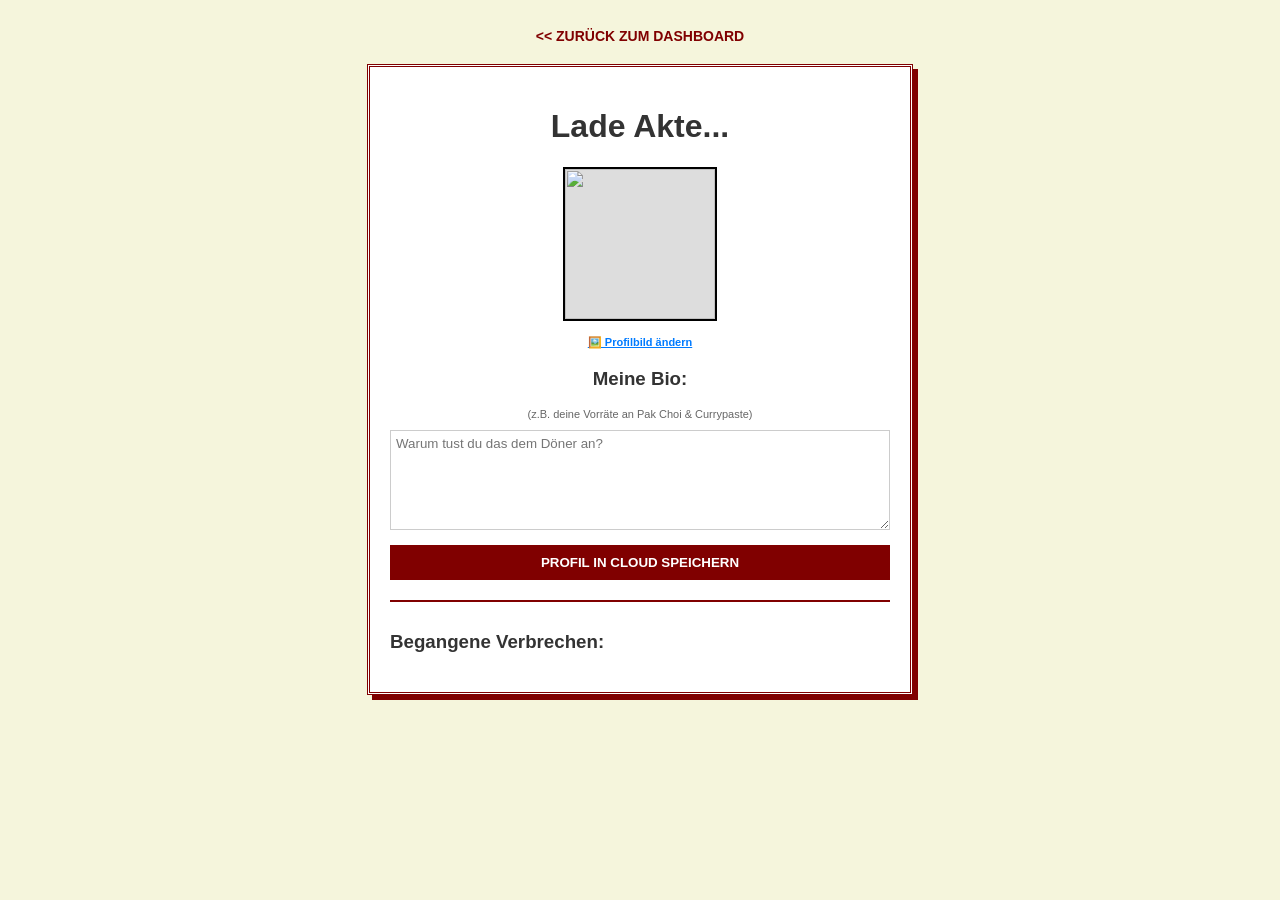
==== profil.html @ 63ebe375 "upadte profil.html" ====
<!DOCTYPE HTML PUBLIC "-//W3C//DTD HTML 4.01 Transitional//EN">
<html lang="de">
<head>
    <meta charset="UTF-8">
    <title>SÜNDER-PROFIL | 2026</title>
    <style>
        body { background-color: #F5F5DC; font-family: 'Arial', sans-serif; text-align: center; padding: 20px; color: #333; }
        .profile-card { 
            background: white; border: 3px double #800000; padding: 20px; 
            max-width: 500px; margin: auto; box-shadow: 5px 5px 0px #800000;
        }
        .pfp-container { 
            width: 150px; height: 150px; background: #ddd; margin: 10px auto; 
            border: 2px solid #000; overflow: hidden; position: relative;
        }
        .pfp-container img { width: 100%; height: 100%; object-fit: cover; }
        
        textarea { width: 100%; height: 100px; margin-top: 10px; border: 1px solid #ccc; padding: 5px; font-family: inherit; }
        .verbrechen-liste { text-align: left; margin-top: 20px; border-top: 2px solid #800000; padding-top: 10px; }
        .back-link { font-size: 14px; color: #800000; text-decoration: none; display: block; margin-bottom: 20px; font-weight: bold; }
        
        .btn-save { margin-top:15px; background: #800000; color: white; border: none; padding: 10px 20px; cursor: pointer; font-weight: bold; width: 100%; }
        .btn-save:hover { background: #a00000; }
        
        .upload-label { font-size: 11px; font-weight: bold; cursor: pointer; color: #007bff; text-decoration: underline; display: inline-block; margin-top: 5px; }
        .crime-item { background: #fdfdfd; padding: 12px; border-left: 5px solid #800000; border-radius: 4px; box-shadow: 2px 2px 5px rgba(0,0,0,0.05); margin-bottom: 20px; }
    </style>
</head>
<body>

<a href="index.html" class="back-link"><< ZURÜCK ZUM DASHBOARD</a>

<div class="profile-card">
    <h1 id="user-name">Lade Akte...</h1>
    
    <div class="pfp-container">
        <img id="profile-img" src="https://web.archive.org/web/20090829103447/http://geocities.com/Tokyo/Pagoda/4844/guestbook.gif">
    </div>
    
    <label class="upload-label">
        🖼️ Profilbild ändern
        <input type="file" id="pfp-input" accept="image/*" onchange="uploadPFP(this)" style="display: none;">
    </label>
    
    <h3>Meine Bio:</h3>
    <p style="font-size: 11px; color: #666; margin: 0;">(z.B. deine Vorräte an Pak Choi & Currypaste)</p>
    <textarea id="bio-input" placeholder="Warum tust du das dem Döner an?"></textarea>
    <br>
    <button class="btn-save" onclick="saveProfile()">PROFIL IN CLOUD SPEICHERN</button>

    <div class="verbrechen-liste">
        <h3>Begangene Verbrechen:</h3>
        <ul id="user-crimes" style="list-style: none; padding: 0;">
            </ul>
    </div>
</div>

<script src="logik.js"></script> 
<script>
// 1. Die verifizierten Hash-Werte (Passwörter)
const passwordHashes = {
    0: "266497274070a98f9d0c6407f3542289c381665a587440660f545465e6383a1b", // petersilie
    1: "7514b4a1337d13d6cda65fe3d5bd1d476340c766666bea6fda9a6a9cd272accd", // erdnuss
    2: "02c3859663e26087b3e0c077b96e5d898517228a4788390b106263546a16174a", // zitronengras
    3: "6784d852ca2e6e3c08003117462c19e59275a596167823b16027376c962b3c22", // curry
    4: "0e2f5b3a4a75368a5202613589c368686e921d0092305cfcf8d63f0a3597816d"  // tofu
};

const params = new URLSearchParams(window.location.search);
const pIdx = parseInt(params.get('id') || "0");
const personenNamen = ["Person 1", "Person 2", "Person 3", "Person 4", "Person 5"];
document.getElementById('user-name').innerText = "Akte: " + personenNamen[pIdx];

// 2. Hilfsfunktionen
async function getHash(str) {
    const msgUint8 = new TextEncoder().encode(str);
    const hashBuffer = await crypto.subtle.digest('SHA-256', msgUint8);
    const hashArray = Array.from(new Uint8Array(hashBuffer));
    return hashArray.map(b => b.toString(16).padStart(2, '0')).join('');
}

async function checkAccess() {
    const input = prompt("Geheimwort für diese Akte eingeben:");
    if (!input) return false;
    const inputHash = await getHash(input.toLowerCase().trim());
    if (inputHash === passwordHashes[pIdx]) return true;
    alert("ZUGRIFF VERWEIGERT!");
    return false;
}

// 3. Page Load: Cloud Daten ziehen
window.onload = async function() {
    let cloudData = { scores: {}, bios: {} };
    try {
        // 1. Daten aus der Cloud laden
        const res = await fetch(`https://stdoenerverbrechen.blob.core.windows.net/beweise/scores.json?${sasToken}`);
        if (res.ok) {
            cloudData = await res.json();
            console.log("Cloud-Daten geladen:", cloudData);
        }
    } catch (e) { 
        console.error("Cloud-Fehler:", e); 
    }

    // 2. Bio laden (nur aus Cloud)
    const savedBio = cloudData.bios ? cloudData.bios[pIdx] : "";
    document.getElementById('bio-input').value = savedBio || "";
    
    // 3. Profilbild laden
    document.getElementById('profile-img').src = `https://stdoenerverbrechen.blob.core.windows.net/beweise/pfp_${pIdx}.jpg?t=${new Date().getTime()}`;

    // 4. Verbrechen aus Cloud-Daten anzeigen
    const respVerbrechen = await fetch('verbrechen.json');
    const verbrechenListe = await respVerbrechen.json();
    
    const list = document.getElementById('user-crimes');
    list.innerHTML = ""; // Liste leeren

    verbrechenListe.forEach((item, vIdx) => {
        // PRÜFUNG: Schau direkt in das Cloud-Objekt statt in den LocalStorage
        const hatVerbrechenBegangen = cloudData.scores && 
                                      cloudData.scores[`p_${pIdx}`] && 
                                      cloudData.scores[`p_${pIdx}`][`v_${vIdx}`] === true;

        if (hatVerbrechenBegangen) {
            const li = document.createElement('li');
            li.className = "crime-item";
            
            // Beweis-URL (falls du Bilder in Azure speicherst, könntest du hier die URL generieren)
            const evidenceUrl = `https://stdoenerverbrechen.blob.core.windows.net/beweise/evidence_${pIdx}_${vIdx}.jpg`;

            li.innerHTML = `
                <b>${item[0]}</b> (${item[1]} Pkt)<br>
                <div style="margin-top:8px;">
                    <img src="${evidenceUrl}" onerror="this.style.display='none'" style="max-width:100%; border-radius:4px; margin-bottom:5px;">
                    <br>
                    <label class="upload-label">
                        📸 Beweis-Foto aktualisieren
                        <input type="file" accept="image/*" capture="camera" onchange="uploadEvidenceToAzure(this, ${vIdx})" style="display: none;">
                    </label>
                </div>
            `;
            list.appendChild(li);
        }
    });

    if (list.innerHTML === "") {
        list.innerHTML = "<li><i>Noch keine Verbrechen aktenkundig. Ein braver Bürger!</i></li>";
    }
};

// 4. Speicher-Funktionen
async function saveProfile() {
    const hatZugriff = await checkAccess();
    if (!hatZugriff) return;

    const neueBio = document.getElementById('bio-input').value;
    const azureUrl = `https://stdoenerverbrechen.blob.core.windows.net/beweise/scores.json?${sasToken}`;
    
    try {
        // Aktuellen Stand holen
        const response = await fetch(azureUrl);
        let data = { scores: {}, bios: {} };
        if (response.ok) data = await response.json();

        // Nur die Bio aktualisieren
        if (!data.bios) data.bios = {};
        data.bios[pIdx] = neueBio;
        data.last_updated = new Date().toISOString();

        // Upload
        const uploadRes = await fetch(azureUrl, {
            method: 'PUT',
            headers: {
                'x-ms-blob-type': 'BlockBlob',
                'Content-Type': 'application/json'
            },
            body: JSON.stringify(data)
        });

        if (uploadRes.ok) {
            alert("Akte erfolgreich in der Cloud aktualisiert!");
        } else {
            throw new Error("Server-Antwort war nicht ok");
        }
    } catch (err) {
        alert("Fehler beim Speichern: " + err.message);
    }
}
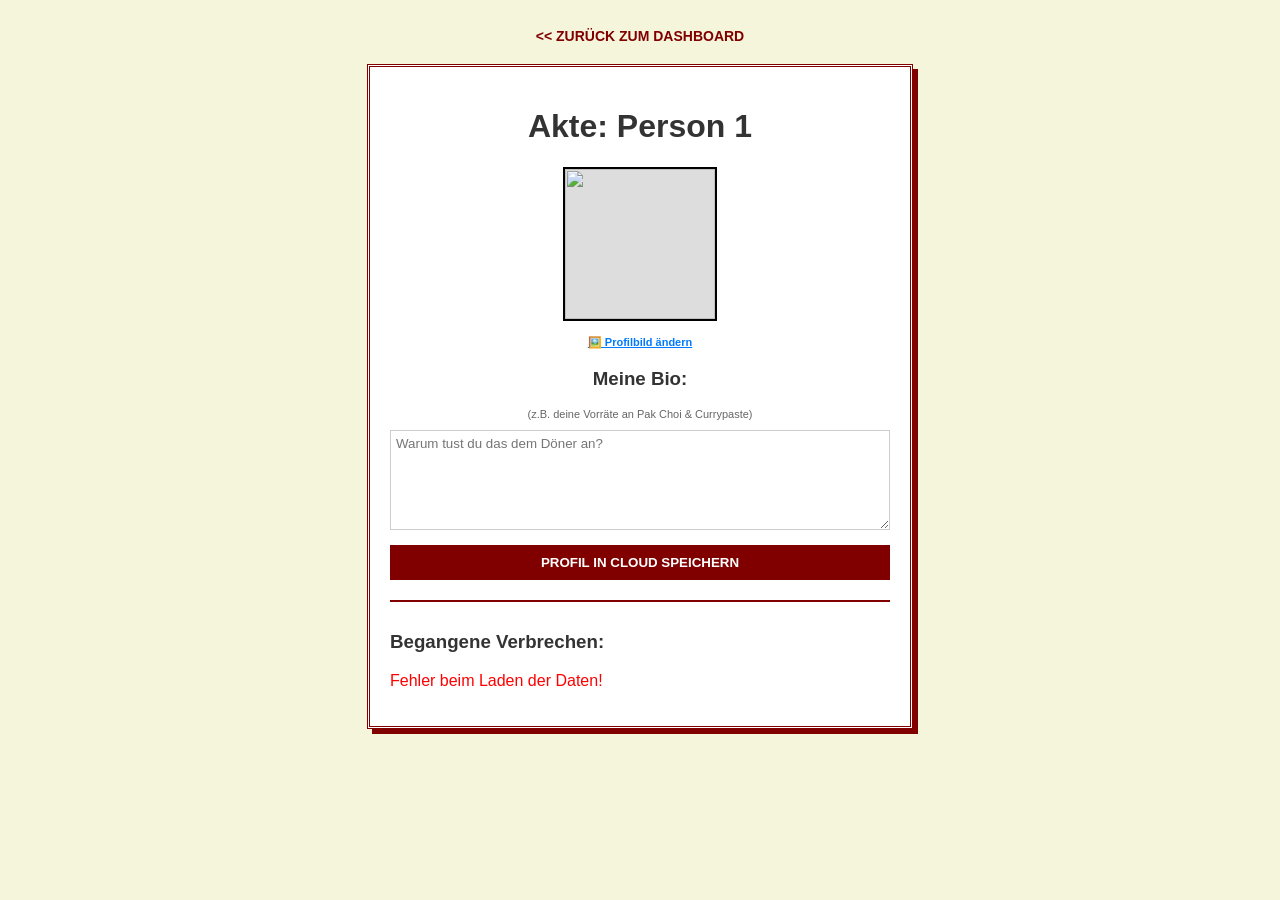
==== commit f885bc3d: "fix profile.html" ====
--- a/profil.html
+++ b/profil.html
@@ -34,7 +34,7 @@
     <h1 id="user-name">Lade Akte...</h1>
     
     <div class="pfp-container">
-        <img id="profile-img" src="https://web.archive.org/web/20090829103447/http://geocities.com/Tokyo/Pagoda/4844/guestbook.gif">
+        <img id="profile-img" src="">
     </div>
     
     <label class="upload-label">
@@ -51,13 +51,17 @@
     <div class="verbrechen-liste">
         <h3>Begangene Verbrechen:</h3>
         <ul id="user-crimes" style="list-style: none; padding: 0;">
-            </ul>
+            <li>Lade Sündenregister...</li>
+        </ul>
     </div>
 </div>
 
 <script src="logik.js"></script> 
 <script>
-// 1. Die verifizierten Hash-Werte (Passwörter)
+// Konfiguration
+const params = new URLSearchParams(window.location.search);
+const pIdx = parseInt(params.get('id') || "0");
+const personenNamen = ["Person 1", "Person 2", "Person 3", "Person 4", "Person 5"];
 const passwordHashes = {
     0: "266497274070a98f9d0c6407f3542289c381665a587440660f545465e6383a1b", // petersilie
     1: "7514b4a1337d13d6cda65fe3d5bd1d476340c766666bea6fda9a6a9cd272accd", // erdnuss
@@ -66,12 +70,10 @@
     4: "0e2f5b3a4a75368a5202613589c368686e921d0092305cfcf8d63f0a3597816d"  // tofu
 };
 
-const params = new URLSearchParams(window.location.search);
-const pIdx = parseInt(params.get('id') || "0");
-const personenNamen = ["Person 1", "Person 2", "Person 3", "Person 4", "Person 5"];
+// Name setzen
 document.getElementById('user-name').innerText = "Akte: " + personenNamen[pIdx];
 
-// 2. Hilfsfunktionen
+// Hilfsfunktion für Passwort
 async function getHash(str) {
     const msgUint8 = new TextEncoder().encode(str);
     const hashBuffer = await crypto.subtle.digest('SHA-256', msgUint8);
@@ -80,7 +82,7 @@
 }
 
 async function checkAccess() {
-    const input = prompt("Geheimwort für diese Akte eingeben:");
+    const input = prompt("Geheimwort für diese Akte:");
     if (!input) return false;
     const inputHash = await getHash(input.toLowerCase().trim());
     if (inputHash === passwordHashes[pIdx]) return true;
@@ -88,102 +90,72 @@
     return false;
 }
 
-// 3. Page Load: Cloud Daten ziehen
+// Initiales Laden
 window.onload = async function() {
+    console.log("Starte Profil-Ladeprozess für pIdx:", pIdx);
     let cloudData = { scores: {}, bios: {} };
+
     try {
-        // 1. Daten aus der Cloud laden
+        // 1. Scores laden
         const res = await fetch(`https://stdoenerverbrechen.blob.core.windows.net/beweise/scores.json?${sasToken}`);
         if (res.ok) {
             cloudData = await res.json();
-            console.log("Cloud-Daten geladen:", cloudData);
+            console.log("Cloud-Daten erfolgreich empfangen:", cloudData);
         }
-    } catch (e) { 
-        console.error("Cloud-Fehler:", e); 
+
+        // 2. Bio anzeigen
+        if (cloudData.bios && cloudData.bios[pIdx]) {
+            document.getElementById('bio-input').value = cloudData.bios[pIdx];
+        }
+
+        // 3. Verbrechen Definitionen laden
+        const respV = await fetch('verbrechen.json');
+        const verbrechenListe = await respV.json();
+        
+        const listContainer = document.getElementById('user-crimes');
+        listContainer.innerHTML = ""; // Platzhalter entfernen
+
+        // 4. Abgleich mit der Struktur aus dem Screenshot
+        const personKey = `p_${pIdx}`;
+        const personScores = cloudData.scores ? cloudData.scores[personKey] : null;
+
+        if (personScores) {
+            verbrechenListe.forEach((item, vIdx) => {
+                const verbrechenKey = `v_${vIdx}`;
+                // WICHTIG: Prüfung auf echtes boolean true (wie im Screenshot zu sehen)
+                if (personScores[verbrechenKey] === true) {
+                    console.log("Verbrechen aktiv:", item[0]);
+                    const li = document.createElement('li');
+                    li.className = "crime-item";
+                    
+                    const evidenceUrl = `https://stdoenerverbrechen.blob.core.windows.net/beweise/evidence_${pIdx}_${vIdx}.jpg?${sasToken}&t=${new Date().getTime()}`;
+                    
+                    li.innerHTML = `
+                        <b>${item[0]}</b> (${item[1]} Pkt)<br>
+                        <div style="margin-top:8px;">
+                            <img src="${evidenceUrl}" onerror="this.style.display='none'" style="max-width:100%; border-radius:4px; margin-bottom:5px;">
+                            <br>
+                            <label class="upload-label">
+                                📸 Beweis-Foto hochladen
+                                <input type="file" accept="image/*" capture="camera" onchange="uploadEvidence(this, ${vIdx})" style="display: none;">
+                            </label>
+                        </div>
+                    `;
+                    listContainer.appendChild(li);
+                }
+            });
+        }
+
+        if (listContainer.innerHTML === "") {
+            listContainer.innerHTML = "<li><i>Keine aktiven Verbrechen in der Akte gefunden.</i></li>";
+        }
+
+    } catch (e) {
+        console.error("KRITISCHER FEHLER beim Laden des Profils:", e);
+        document.getElementById('user-crimes').innerHTML = "<li><font color='red'>Fehler beim Laden der Daten!</font></li>";
     }
 
-    // 2. Bio laden (nur aus Cloud)
-    const savedBio = cloudData.bios ? cloudData.bios[pIdx] : "";
-    document.getElementById('bio-input').value = savedBio || "";
-    
-    // 3. Profilbild laden
-    document.getElementById('profile-img').src = `https://stdoenerverbrechen.blob.core.windows.net/beweise/pfp_${pIdx}.jpg?t=${new Date().getTime()}`;
-
-    // 4. Verbrechen aus Cloud-Daten anzeigen
-    const respVerbrechen = await fetch('verbrechen.json');
-    const verbrechenListe = await respVerbrechen.json();
-    
-    const list = document.getElementById('user-crimes');
-    list.innerHTML = ""; // Liste leeren
-
-    verbrechenListe.forEach((item, vIdx) => {
-        // PRÜFUNG: Schau direkt in das Cloud-Objekt statt in den LocalStorage
-        const hatVerbrechenBegangen = cloudData.scores && 
-                                      cloudData.scores[`p_${pIdx}`] && 
-                                      cloudData.scores[`p_${pIdx}`][`v_${vIdx}`] === true;
-
-        if (hatVerbrechenBegangen) {
-            const li = document.createElement('li');
-            li.className = "crime-item";
-            
-            // Beweis-URL (falls du Bilder in Azure speicherst, könntest du hier die URL generieren)
-            const evidenceUrl = `https://stdoenerverbrechen.blob.core.windows.net/beweise/evidence_${pIdx}_${vIdx}.jpg`;
-
-            li.innerHTML = `
-                <b>${item[0]}</b> (${item[1]} Pkt)<br>
-                <div style="margin-top:8px;">
-                    <img src="${evidenceUrl}" onerror="this.style.display='none'" style="max-width:100%; border-radius:4px; margin-bottom:5px;">
-                    <br>
-                    <label class="upload-label">
-                        📸 Beweis-Foto aktualisieren
-                        <input type="file" accept="image/*" capture="camera" onchange="uploadEvidenceToAzure(this, ${vIdx})" style="display: none;">
-                    </label>
-                </div>
-            `;
-            list.appendChild(li);
-        }
-    });
-
-    if (list.innerHTML === "") {
-        list.innerHTML = "<li><i>Noch keine Verbrechen aktenkundig. Ein braver Bürger!</i></li>";
-    }
+    // Profilbild separat laden
+    document.getElementById('profile-img').src = `https://stdoenerverbrechen.blob.core.windows.net/beweise/pfp_${pIdx}.jpg?${sasToken}&t=${new Date().getTime()}`;
 };
-
-// 4. Speicher-Funktionen
-async function saveProfile() {
-    const hatZugriff = await checkAccess();
-    if (!hatZugriff) return;
-
-    const neueBio = document.getElementById('bio-input').value;
-    const azureUrl = `https://stdoenerverbrechen.blob.core.windows.net/beweise/scores.json?${sasToken}`;
-    
-    try {
-        // Aktuellen Stand holen
-        const response = await fetch(azureUrl);
-        let data = { scores: {}, bios: {} };
-        if (response.ok) data = await response.json();
-
-        // Nur die Bio aktualisieren
-        if (!data.bios) data.bios = {};
-        data.bios[pIdx] = neueBio;
-        data.last_updated = new Date().toISOString();
-
-        // Upload
-        const uploadRes = await fetch(azureUrl, {
-            method: 'PUT',
-            headers: {
-                'x-ms-blob-type': 'BlockBlob',
-                'Content-Type': 'application/json'
-            },
-            body: JSON.stringify(data)
-        });
-
-        if (uploadRes.ok) {
-            alert("Akte erfolgreich in der Cloud aktualisiert!");
-        } else {
-            throw new Error("Server-Antwort war nicht ok");
-        }
-    } catch (err) {
-        alert("Fehler beim Speichern: " + err.message);
-    }
-}+</script> 
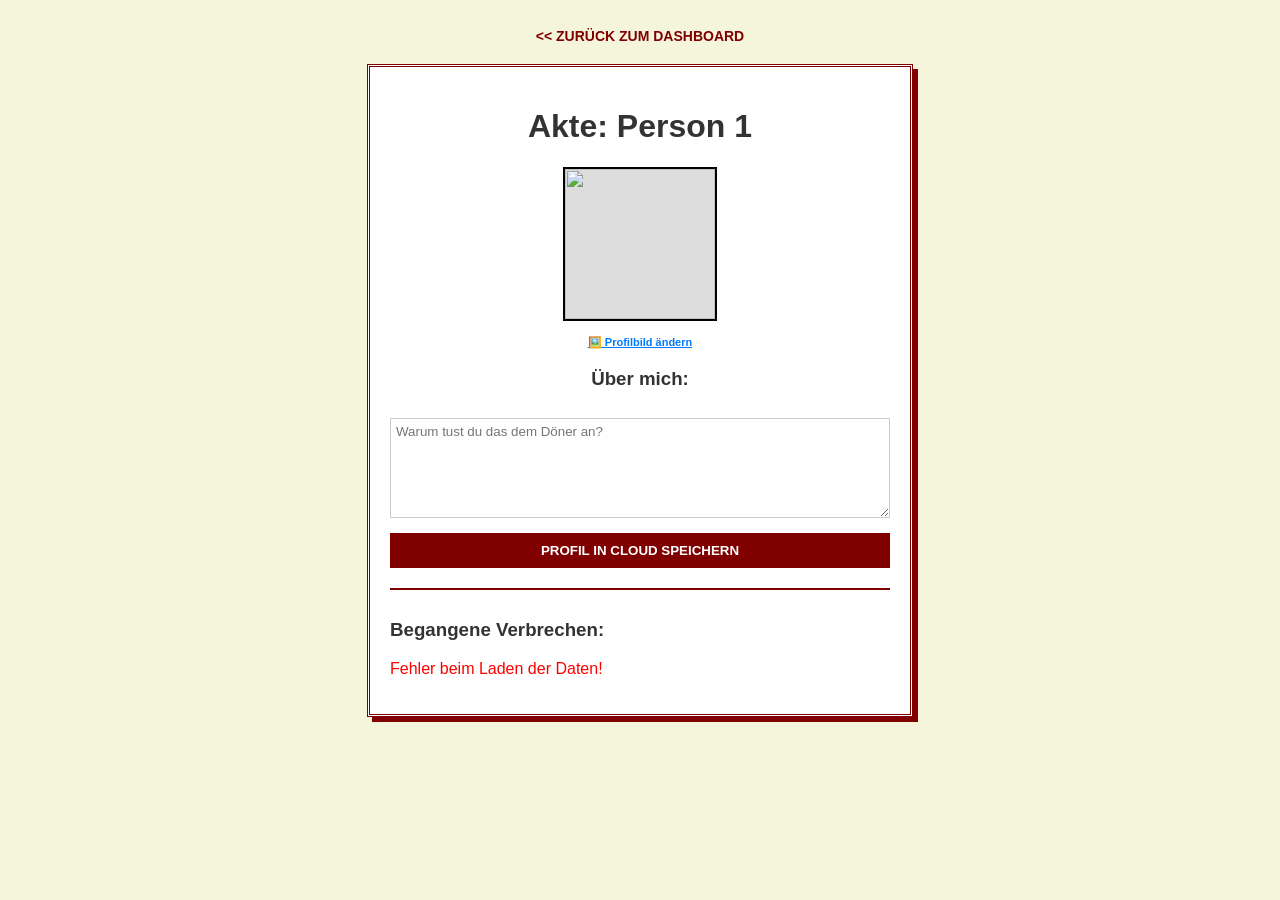
==== commit 3d0b773c: "updated protil.html and logik.js one time authorization to edit the table" ====
--- a/profil.html
+++ b/profil.html
@@ -42,8 +42,7 @@
         <input type="file" id="pfp-input" accept="image/*" onchange="uploadPFP(this)" style="display: none;">
     </label>
     
-    <h3>Meine Bio:</h3>
-    <p style="font-size: 11px; color: #666; margin: 0;">(z.B. deine Vorräte an Pak Choi & Currypaste)</p>
+    <h3>Über mich:</h3>
     <textarea id="bio-input" placeholder="Warum tust du das dem Döner an?"></textarea>
     <br>
     <button class="btn-save" onclick="saveProfile()">PROFIL IN CLOUD SPEICHERN</button>
@@ -63,11 +62,11 @@
 const pIdx = parseInt(params.get('id') || "0");
 const personenNamen = ["Person 1", "Person 2", "Person 3", "Person 4", "Person 5"];
 const passwordHashes = {
-    0: "266497274070a98f9d0c6407f3542289c381665a587440660f545465e6383a1b", // petersilie
-    1: "7514b4a1337d13d6cda65fe3d5bd1d476340c766666bea6fda9a6a9cd272accd", // erdnuss
-    2: "02c3859663e26087b3e0c077b96e5d898517228a4788390b106263546a16174a", // zitronengras
-    3: "6784d852ca2e6e3c08003117462c19e59275a596167823b16027376c962b3c22", // curry
-    4: "0e2f5b3a4a75368a5202613589c368686e921d0092305cfcf8d63f0a3597816d"  // tofu
+    0: "9f86d081884c7d659a2feaa0c55ad015a3bf4f1b2b0b822cd15d6c15b0f00a08", // test
+    1: "9f86d081884c7d659a2feaa0c55ad015a3bf4f1b2b0b822cd15d6c15b0f00a08", // test
+    2: "9f86d081884c7d659a2feaa0c55ad015a3bf4f1b2b0b822cd15d6c15b0f00a08", // test
+    3: "9f86d081884c7d659a2feaa0c55ad015a3bf4f1b2b0b822cd15d6c15b0f00a08", // test
+    4: "9f86d081884c7d659a2feaa0c55ad015a3bf4f1b2b0b822cd15d6c15b0f00a08"  // test
 };
 
 // Name setzen
@@ -158,4 +157,113 @@
     // Profilbild separat laden
     document.getElementById('profile-img').src = `https://stdoenerverbrechen.blob.core.windows.net/beweise/pfp_${pIdx}.jpg?${sasToken}&t=${new Date().getTime()}`;
 };
+async function uploadEvidence(input, vIdx) {
+    const file = input.files[0];
+    if (!file) return;
+
+    // Optional: Passwort-Abfrage vor dem Upload
+    const hatZugriff = await checkAccess();
+    if (!hatZugriff) return;
+
+    // Der Dateiname folgt dem Schema: evidence_PERSONID_VERBRECHENID.jpg
+    const blobName = `evidence_${pIdx}_${vIdx}.jpg`;
+    const azureUrl = `https://stdoenerverbrechen.blob.core.windows.net/beweise/${blobName}?${sasToken}`;
+
+    console.log("Starte Upload für Verbrechen " + vIdx + "...");
+
+    try {
+        const response = await fetch(azureUrl, {
+            method: 'PUT',
+            headers: {
+                'x-ms-blob-type': 'BlockBlob',
+                'Content-Type': file.type
+            },
+            body: file
+        });
+
+        if (response.ok) {
+            alert("Beweismittel erfolgreich in der Cloud gesichert!");
+            // Seite neu laden, damit das neue Bild erscheint (mit Cache-Buster)
+            window.location.reload(); 
+        } else {
+            alert("Upload fehlgeschlagen. Status: " + response.status);
+            console.error("Azure Fehler-Details:", await response.text());
+        }
+    } catch (err) {
+        console.error("Netzwerkfehler beim Foto-Upload:", err);
+        alert("Fehler beim Hochladen des Beweises.");
+    }
+}
+async function uploadPFP(input) {
+    const file = input.files[0];
+    if (!file) return;
+
+    // Passwort-Abfrage
+    const hatZugriff = await checkAccess();
+    if (!hatZugriff) return;
+
+    // Dateiname ist fest: pfp_0.jpg, pfp_1.jpg etc.
+    const blobName = `pfp_${pIdx}.jpg`;
+    const azureUrl = `https://stdoenerverbrechen.blob.core.windows.net/beweise/${blobName}?${sasToken}`;
+
+    try {
+        const response = await fetch(azureUrl, {
+            method: 'PUT',
+            headers: {
+                'x-ms-blob-type': 'BlockBlob',
+                'Content-Type': file.type
+            },
+            body: file
+        });
+
+        if (response.ok) {
+            alert("Profilbild wurde aktualisiert!");
+            window.location.reload(); 
+        } else {
+            alert("Upload fehlgeschlagen: " + response.status);
+        }
+    } catch (err) {
+        console.error("PFP Upload Fehler:", err);
+    }
+}
+async function saveProfile() {
+    const hatZugriff = await checkAccess();
+    if (!hatZugriff) return;
+
+    const neueBio = document.getElementById('bio-input').value;
+    const azureUrl = `https://stdoenerverbrechen.blob.core.windows.net/beweise/scores.json?${sasToken}`;
+    
+    try {
+        // 1. Aktuellen Stand der Cloud laden, um keine Scores zu löschen
+        const response = await fetch(azureUrl);
+        let data = { scores: {}, bios: {} };
+        if (response.ok) {
+            data = await response.json();
+        }
+
+        // 2. Nur den Bio-Eintrag für diese Person ändern
+        if (!data.bios) data.bios = {};
+        data.bios[pIdx] = neueBio;
+        data.last_updated = new Date().toISOString();
+
+        // 3. Das gesamte Paket zurück zu Azure schicken
+        const uploadRes = await fetch(azureUrl, {
+            method: 'PUT',
+            headers: {
+                'x-ms-blob-type': 'BlockBlob',
+                'Content-Type': 'application/json'
+            },
+            body: JSON.stringify(data)
+        });
+
+        if (uploadRes.ok) {
+            alert("Biografie wurde in der Cloud gespeichert!");
+        } else {
+            throw new Error("Fehler beim Hochladen");
+        }
+    } catch (err) {
+        console.error("Bio-Speicherfehler:", err);
+        alert("Konnte Bio nicht speichern.");
+    }
+}
 </script> 
